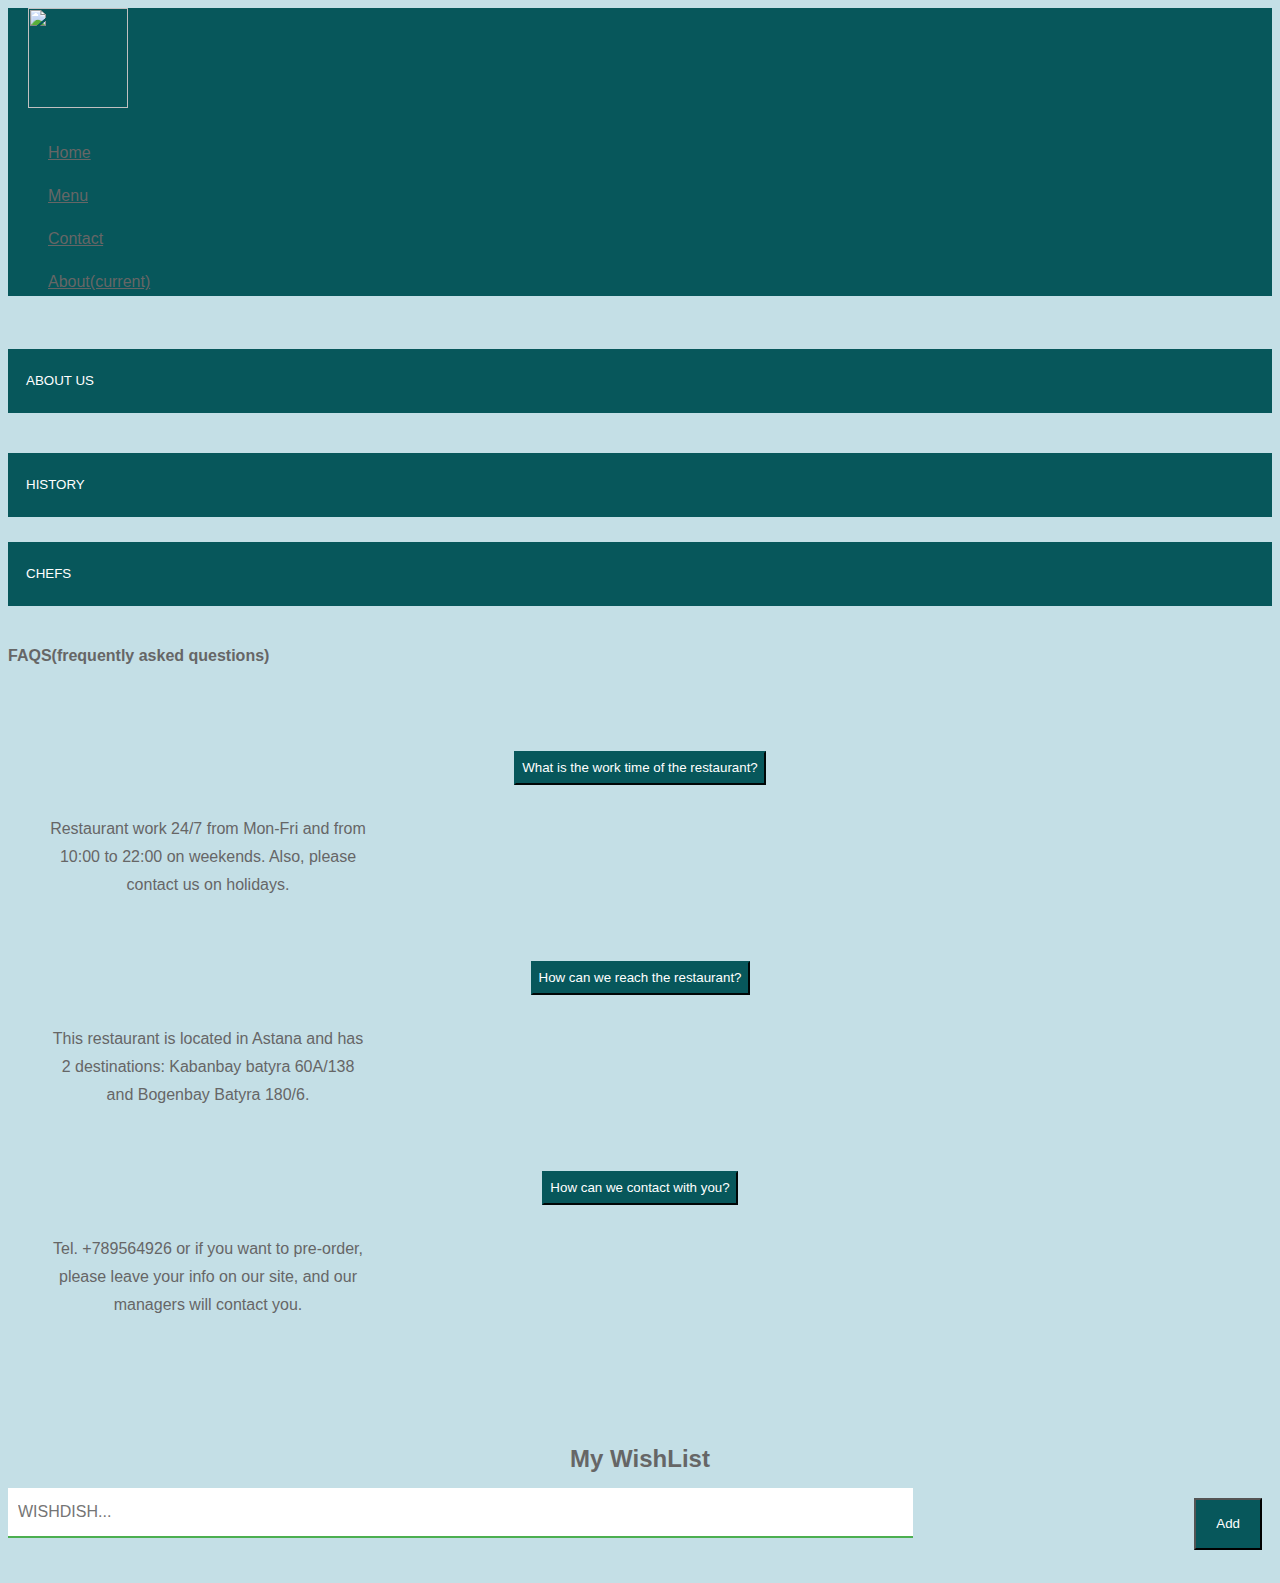
==== about.html @ f9b04245 "Finalizing the" ====
<!DOCTYPE html>
<html lang="en">

<head>
    <meta charset="UTF-8">
    <meta name="viewport" content="width=device-width, initial-scale=1.0">
    <title>About us</title>
    <script src="main.js"></script>
    <link rel="shortcut icon" href="cook.jpg" type="jpg">
    <link rel="stylesheet" type="text/css" href="style.css" />
    <link href="https://cdn.jsdelivr.net/npm/bootstrap@5.3.2/dist/css/bootstrap.min.css" rel="stylesheet" integrity="sha384-T3c6CoIi6uLrA9TneNEoa7RxnatzjcDSCmG1MXxSR1GAsXEV/Dwwykc2MPK8M2HN" crossorigin="anonymous">
</head>

<body>
    <nav class="navbar navbar-expand-lg navbar-dark" style="background-color: #07575b ;">
        <a class="navbar-brand" href="#">
            <img src="cook.jpg" width="100" height="100" alt="" class="navbar-icon">
        </a>
        <div class="collapse navbar-collapse" id="navbarNav">
            <ul class="navbar-nav">
                <li class="nav-item active">
                    <a class="nav-link" href="index.html">Home</a>
                </li>
                <li class="nav-item">
                    <a class="nav-link" href="Menu.html">Menu</a>
                </li>
                <li class="nav-item">
                    <a class="nav-link" href="Contact.html">Contact</a>
                </li>
                <li class="nav-item">
                    <a class="nav-link" href="about.html">About<span class="sr-only">(current)</span></a></a>
                </li>
            </ul>
        </div>
    </nav>
    <br>
    <div class="accordion">
        <button class="accordion-btn" style="color:white">ABOUT US</button>
        <div class="accordion-content">
            <p style="background-color: aliceblue;"><b>At Mr. Cook,</b> we're more than just a restaurant; we're a culinary haven where extraordinary flavors, warm hospitality, and culinary artistry converge. Located in the heart of [City Name], our passion for creating memorable dining experiences drives every dish we craft. Our commitment to sourcing the finest local and seasonal ingredients, paired with our dedication to sustainability, ensures that each bite is not only delicious but also environmentally conscious. Step into our inviting ambiance, a blend of modern elegance and rustic charm, and allow our friendly staff to guide you on a global culinary journey. From classic Italian pastas to savory Asian delights, our diverse menu showcases a world of flavors. Whether you're celebrating a special occasion or indulging in a weekday treat, we invite you to join us at Mr. Cook, where we create not just meals, but lasting memories..</p>
        </div>
        </div>
      
        <button class="accordion-btn"style="color:white">HISTORY</button>
        <div class="accordion-content">
            <p style="background-color: aliceblue;"> Mr. Cook's story is one of culinary passion and commitment to excellence. Established in [Year of Establishment], our journey began with a simple yet profound idea: to offer our guests an unforgettable dining experience that marries tradition with innovation. Over the years, we've evolved into a culinary destination renowned for our dedication to sourcing the finest local ingredients, our exploration of global flavors, and our warm and welcoming ambiance. From our humble beginnings to becoming a beloved fixture in the heart of [City Name], our history is a testament to our love for food and hospitality. We continue to be inspired by the culinary arts, and our story is eternally intertwined with the memories we create for our valued guests</p>
        </div>
        
        <button class="accordion-btn"style="color:white">CHEFS</button>
<div class="accordion-content">
    <div class="container text-center">
        <ul class="nav nav-tabs" id="chefsTab" role="tablist">
            <li class="nav-item" role="presentation">
                <a class="nav-link active" id="chef1-tab" data-toggle="tab" href="#chef1" role="tab" aria-controls="chef1" aria-selected="true">Chef Alice</a>
            </li>
            <li class="nav-item" role="presentation">
                <a class="nav-link" id="chef2-tab" data-toggle="tab" href="#chef2" role="tab" aria-controls="chef2" aria-selected="false">Chef Bob</a>
            </li>
            <li class="nav-item" role="presentation">
                <a class="nav-link" id="chef3-tab" data-toggle="tab" href="#chef3" role="tab" aria-controls="chef3" aria-selected="false">Chef Carol</a>
            </li>
        </ul>
        <div class="tab-content" id="chefsTabContent">
            <div class="tab-pane fade show active" id="chef1" role="tabpanel" aria-labelledby="chef1-tab">
                <div class="row">
                    <div class="col-md-3">
                        <img src="https://publish.purewow.net/wp-content/uploads/sites/2/2021/03/women-chefs-los-angeles-antonia-lofaso.jpg?fit=728%2C524" alt="Chef Alice" class="chef-image"style="width: 150px; height: 150px;">
                    </div>
                    <div class="col-md-9">
                        <h5 class="card-title">Chef Alice</h5>
                        <p class="card-text">Chef Alice is a culinary artist with a passion for creating exquisite dishes from fresh, locally-sourced ingredients. Her creative flair and innovative recipes have made her a renowned figure in the culinary world. With over 20 years of experience, Chef Alice continues to delight food enthusiasts with her delightful creations.</p>
                    </div>
                </div>
            </div>
            <div class="tab-pane fade" id="chef2" role="tabpanel" aria-labelledby="chef2-tab">
                <div class="row">
                    <div class="col-md-3">
                        <img src="https://www.weareafricatravel.com/wp-content/uploads/2016/02/ChefCyril-683x1024.jpg" alt="Chef Bob" class="chef-image"style="width: 150px; height: 150px;">
                    </div>
                    <div class="col-md-9">
                        <h5 class="card-title">Chef Bob</h5>
                        <p class="card-text">Chef Bob is a master of international cuisines, blending flavors from around the world to create unforgettable dining experiences. With a career spanning three decades, he has garnered numerous awards for his culinary excellence. Chef Bob's commitment to quality and presentation makes him a true culinary artist.</p>
                    </div>
                </div>
            </div>
            <div class="tab-pane fade" id="chef3" role="tabpanel" aria-labelledby="chef3-tab">
                <div class="row">
                    <div class="col-md-3">
                        <img src="https://static.cordonbleu.edu/Files/MediaFile/79299.jpg" alt="Chef Carol" class="chef-image"style="width: 150px; height: 150px;">
                    </div>
                    <div class="col-md-9">
                        <h5 class="card-title">Chef Carol</h5>
                        <p class="card-text">Chef Carol is a rising star in the culinary world, known for her dedication to sustainability and farm-to-table cooking. Her love for the environment is reflected in her eco-friendly approach to cooking. Chef Carol's farm-fresh creations and commitment to responsible sourcing have made her a beloved chef among eco-conscious food enthusiasts.</p>
                    </div>
                </div>
            </div>
        </div>
    </div>
</div>


      <br>
      <h4>FAQS(frequently asked questions)</h4>
      <div class="container">
        <div class="container">
            <div class="row">
                <div class="col">
                    <p>
                        <button class="btn btn-primary" type="button" data-toggle="collapse" data-target="#collapseWorkTime" aria-expanded="false" aria-controls="collapseWorkTime">
                            What is the work time of the restaurant?
                        </button>
                    </p>
                    <div style="min-height: 120px;">
                        <div class="collapse width" id="collapseWorkTime">
                            <div class="card card-body" style="width: 320px;">
                                Restaurant work 24/7 from Mon-Fri and from 10:00 to 22:00 on weekends. Also, please contact us on holidays.
                            </div>
                        </div>
                    </div>
                </div>
                <div class="col">
                    <p>
                        <button class="btn btn-primary" type="button" data-toggle="collapse" data-target="#collapseLocation" aria-expanded="false" aria-controls="collapseLocation">
                            How can we reach the restaurant?
                        </button>
                    </p>
                    <div style="min-height: 120px;">
                        <div class="collapse width" id="collapseLocation">
                            <div class="card card-body" style="width: 320px;">
                                This restaurant is located in Astana and has 2 destinations: Kabanbay batyra 60A/138 and Bogenbay Batyra 180/6.
                            </div>
                        </div>
                    </div>
                </div>
                <div class="col">
                    <p>
                        <button class="btn btn-primary" type="button" data-toggle="collapse" data-target="#collapseContact" aria-expanded="false" aria-controls="collapseContact">
                            How can we contact with you?
                        </button>
                    </p>
                    <div style="min-height: 120px;">
                        <div class="collapse width" id="collapseContact">
                            <div class="card card-body" style="width: 320px;">
                                Tel. +789564926 or if you want to pre-order, please leave your info on our site, and our managers will contact you.
                            </div>
                        </div>
                    </div>
                </div>
            </div>
        </div>
    </div>
    <div id="todo-container">
        <h2>My WishList</h2>
    <div class="to-do-list">
        <input type="text" id="myInput" placeholder="WISHDISH...">
        <button class="addBtn" onclick="newElement()">Add</button>
    </div>
    <ul id="myUL"></ul>
    </div>
    
    
    
    
    
 
 
     


      <script src="https://code.jquery.com/jquery-3.5.1.slim.min.js"></script>
      <script src="https://cdn.jsdelivr.net/npm/@popperjs/core@2.5.4/dist/umd/popper.min.js"></script>
      <script src="https://stackpath.bootstrapcdn.com/bootstrap/4.5.2/js/bootstrap.min.js"></script>
</body>

</html>
---- style.css ----
body {
  background-color: #c4dfe6!important;
}
.navbar-icon {
    margin-left: 20px; 
  }
  .carousel-item {
    height: 600px; 
  }
  .carousel img {
    max-width: 100%;
    max-height: 100%;
    width: auto;
    height: auto;
  }
  .carousel-inner .carousel-item {
    transition-duration: 0.2s; 
  }
  .container img
  {
    height:100%;
    width:100%;
    object-fit:cover;
  }
  ul {
    list-style-type: none;
}
#countdown {
  text-align: center;
  font-size: 24px;
}

#timer {
  display: inline-block;
}
.container {
  text-align: center;
  padding: 20px;
}

button {
  margin-top: 10px;
}

#countdown {
  font-size: 24px;
  margin-top: 20px;
}


#todo-container h2 {
  text-align: center;
}

#todo-container ul {
  list-style-type: none;
  margin: 0;
  padding: 0;
}

#todo-container li {
  background-color: white ;
  padding: 10px;
  margin: 10px 0;
  border: 1px solid #d4d4d4;
  position: relative;
  cursor: pointer;
}

#todo-container li.checked {
  background-color: white;
  color: white;
  text-decoration: line-through;
}

#todo-container .addBtn {
  background-color: #07575b  ;
  color: white;
  padding: 10px 20px;
  cursor: pointer;
  float: right;
  margin-right: 10px;
}

#todo-container input[type="text"] {
  padding: 10px;
  width: 70%;
  border: none;
  border-bottom: 2px solid #4CAF50;
  font-size: 16px;
}

#todo-container input[type="text"]:focus {
  outline: none;
}
.card-gif {
  width: 100%;
  height: 150px;
  border-radius: 5px;
  margin-bottom: 20px;
  overflow: hidden;
}

.card-gif img {
  width: 100%;
  height: 100%;
  object-fit: cover;
}
.accordion {
  display: flex;
  flex-direction: column;
}

.accordion-btn {
  background-color: #07575b ;
  color: #444;
  cursor: pointer;
  padding: 18px;
  width: 100%;
  text-align: left;
  border: none;
  text-align: left;
  outline: none;
  transition: background-color 0.3s;
}

.accordion-content {
  display: none;
  padding: 18px;
  border-top: 1px solid #ddd;
}

.accordion-btn.active, .accordion-btn:hover {
  background-color: #07575b ;
}
#animateMe {
  position: absolute;
  left: 0;
  transition: opacity 1s, transform 1s;
}


.carousel-item {
  transform: translateX(100%);
  opacity: 0;
  transition: transform 0.5s ease, opacity 0.5s ease;
}

.carousel-item.active {
  transform: translateX(0); 
  opacity: 1;
}

.game-container {
  display: flex;
  justify-content: space-around;
  align-items: center;
  margin: 20px;
}

.category-column, .dish-column {
  flex: 1;
  text-align: center;
}

.droppable {
  background-color: #f0f0f0;
  border: 2px dashed #777;
  margin: 5px;
  padding: 5px;
  font-weight: bold;
  cursor: pointer;
}

.draggable {
  background-color: #ddd;
  border: 2px solid #777;
  margin: 5px;
  padding: 5px;
  cursor: pointer;
}
.tooltip {
  position: relative;
  display: inline-block;
  cursor: pointer;
}

.tooltip .tooltiptext {
  visibility: hidden;
  width: 200px;
  background-color: #333;
  color: #fff;
  text-align: center;
  border-radius: 5px;
  padding: 5px;
  position: absolute;
  z-index: 1;
  bottom: 125%;
  left: 50%;
  transform: translateX(-50%);
  opacity: 0;
  transition: opacity 0.3s;
}

.tooltip:hover .tooltiptext {
  visibility: visible;
  opacity: 1;
}
.container .btn-primary {
  background-color: #07575b;
  border-color: #07575b;
  color: #fff; 
}
.button-28 {
  appearance: none;
  background-color: transparent;
  border: 2px solid #1A1A1A;
  border-radius: 15px;
  box-sizing: border-box;
  color: #3B3B3B;
  cursor: pointer;
  display: inline-block;
  font-family: Roobert,-apple-system,BlinkMacSystemFont,"Segoe UI",Helvetica,Arial,sans-serif,"Apple Color Emoji","Segoe UI Emoji","Segoe UI Symbol";
  font-size: 16px;
  font-weight: 600;
  line-height: normal;
  margin: 0;
  min-height: 60px;
  min-width: 0;
  outline: none;
  padding: 16px 24px;
  text-align: center;
  text-decoration: none;
  transition: all 300ms cubic-bezier(.23, 1, 0.32, 1);
  user-select: none;
  -webkit-user-select: none;
  touch-action: manipulation;
  width: 100%;
  will-change: transform;
}

.button-28:disabled {
  pointer-events: none;
}

.button-28:hover {
  color: #fff;
  background-color: #1A1A1A;
  box-shadow: rgba(0, 0, 0, 0.25) 0 8px 15px;
  transform: translateY(-2px);
}

.button-28:active {
  box-shadow: none;
  transform: translateY(0);
}
.list-group-item:hover {
  cursor: pointer;
  background-color: #f0f0f0;
}
.card {
  transition: transform 0.3s;
}

.card:hover {
  transform: scale(1.05);
}
*{ font-family: 'Consolas', sans-serif; line-height: 28px; margin-bottom: 15px; color: #666; }
#instructions {
  border: 2px solid #07575b;
  padding: 10px; 
  text-align: center;
  }
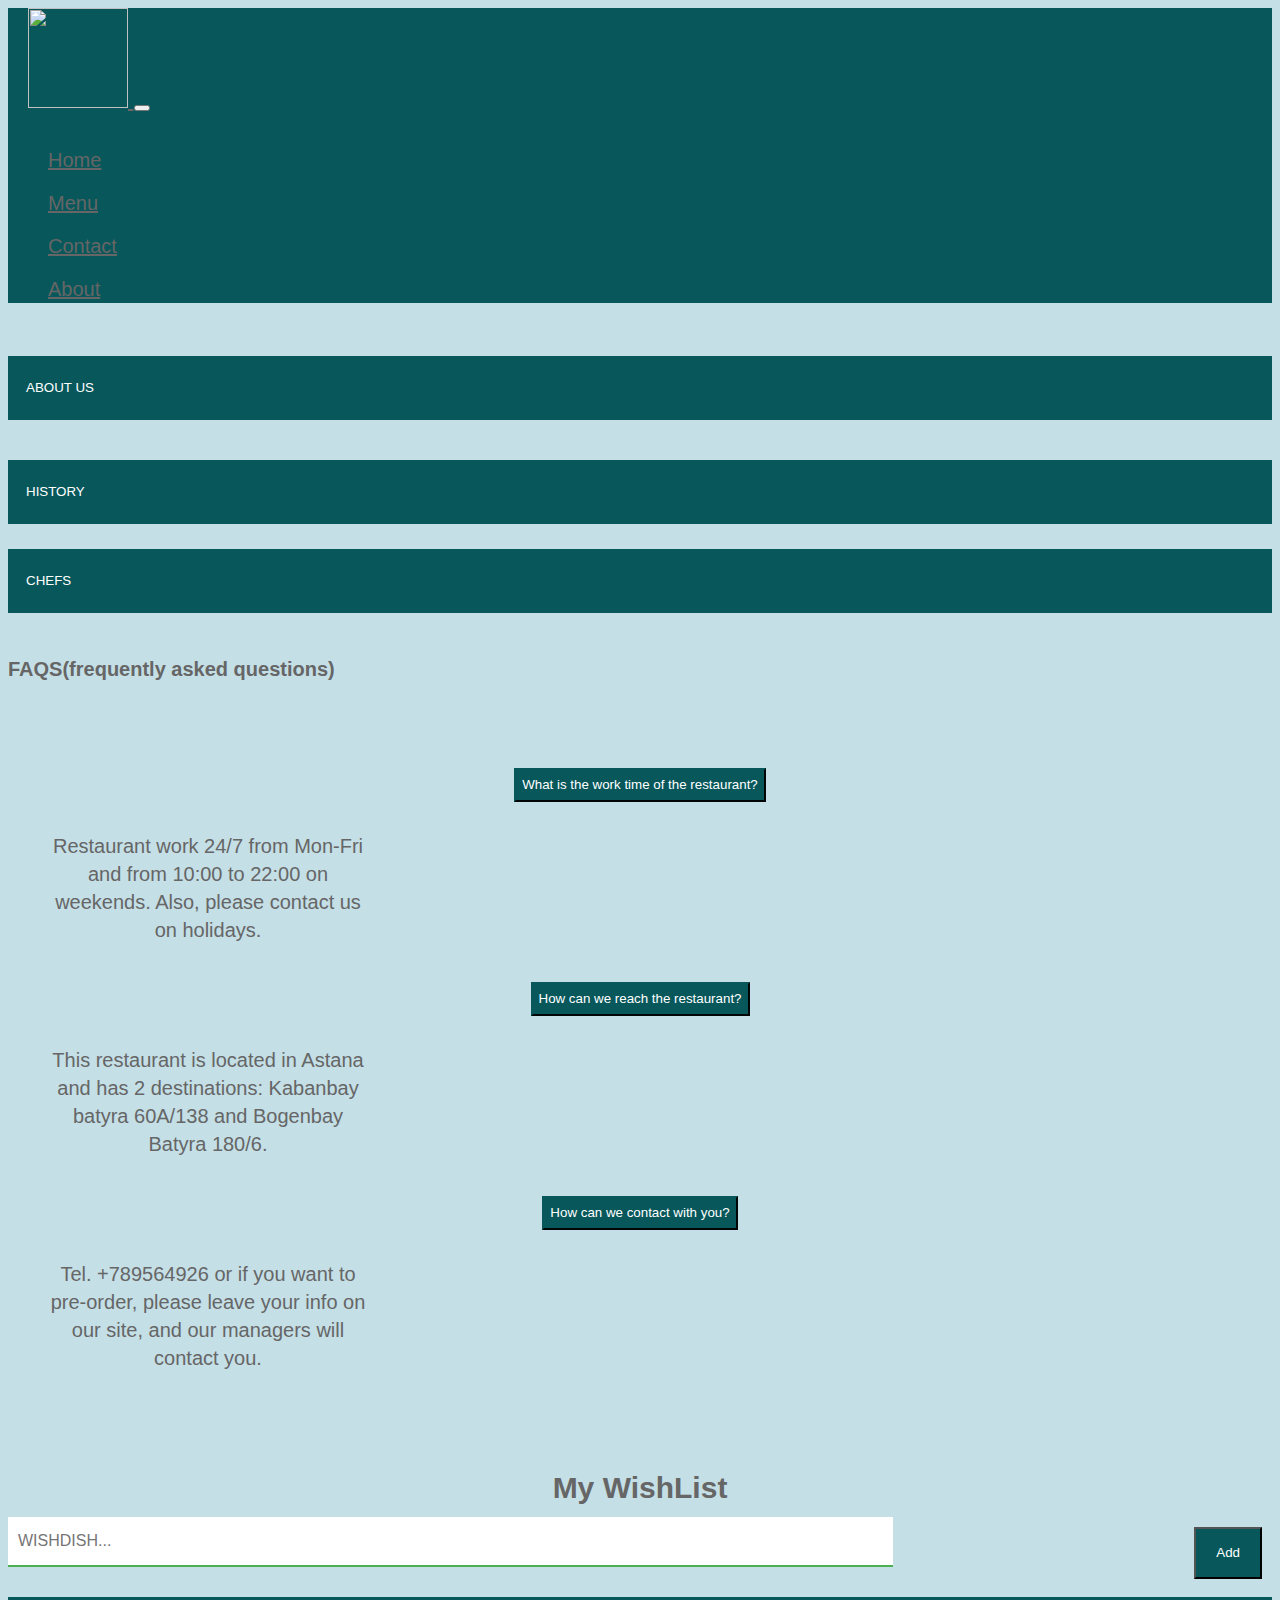
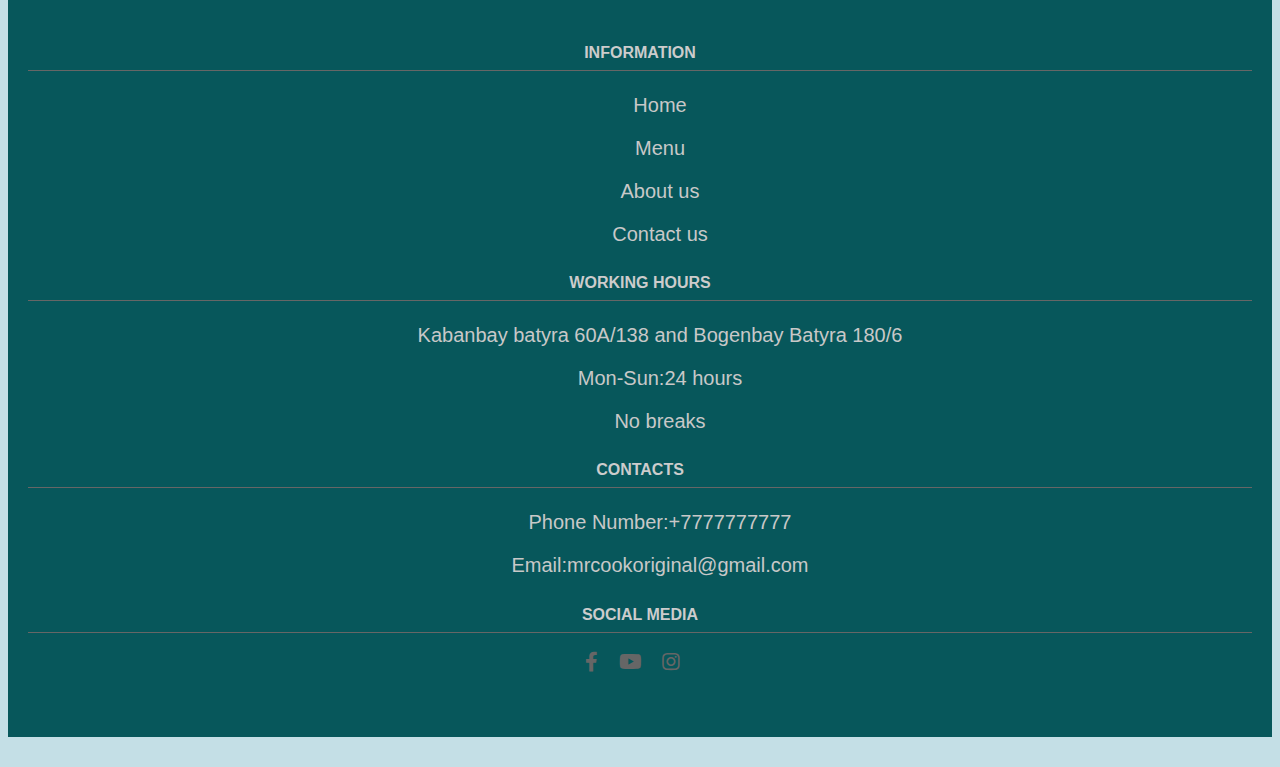
==== commit f2c88134: "Final commit" ====
--- a/about.html
+++ b/about.html
@@ -1,25 +1,27 @@
 <!DOCTYPE html>
 <html lang="en">
-
 <head>
     <meta charset="UTF-8">
-    <meta name="viewport" content="width=device-width, initial-scale=1.0">
+    <meta name="viewport" content="width=device-width, initial-scale=1.0,shrink-to-fit=no">
     <title>About us</title>
     <script src="main.js"></script>
     <link rel="shortcut icon" href="cook.jpg" type="jpg">
     <link rel="stylesheet" type="text/css" href="style.css" />
+    <link rel="stylesheet" href="https://cdnjs.cloudflare.com/ajax/libs/font-awesome/5.15.3/css/all.min.css" integrity="sha512-*********" crossorigin="anonymous" />
     <link href="https://cdn.jsdelivr.net/npm/bootstrap@5.3.2/dist/css/bootstrap.min.css" rel="stylesheet" integrity="sha384-T3c6CoIi6uLrA9TneNEoa7RxnatzjcDSCmG1MXxSR1GAsXEV/Dwwykc2MPK8M2HN" crossorigin="anonymous">
 </head>
-
 <body>
-    <nav class="navbar navbar-expand-lg navbar-dark" style="background-color: #07575b ;">
+    <nav class="navbar navbar-expand-lg navbar-dark" style="background-color: #07575b;">
         <a class="navbar-brand" href="#">
             <img src="cook.jpg" width="100" height="100" alt="" class="navbar-icon">
         </a>
+        <button class="navbar-toggler" type="button" data-toggle="collapse" data-target="#navbarNav" aria-controls="navbarNav" aria-expanded="false" aria-label="Toggle navigation">
+            <span class="navbar-toggler-icon"></span>
+        </button>
         <div class="collapse navbar-collapse" id="navbarNav">
             <ul class="navbar-nav">
                 <li class="nav-item active">
-                    <a class="nav-link" href="index.html">Home</a>
+                    <a class="nav-link" href="index.html">Home <span class="sr-only">(current)</span></a>
                 </li>
                 <li class="nav-item">
                     <a class="nav-link" href="Menu.html">Menu</a>
@@ -28,7 +30,7 @@
                     <a class="nav-link" href="Contact.html">Contact</a>
                 </li>
                 <li class="nav-item">
-                    <a class="nav-link" href="about.html">About<span class="sr-only">(current)</span></a></a>
+                    <a class="nav-link" href="about.html">About</a>
                 </li>
             </ul>
         </div>
@@ -40,12 +42,10 @@
             <p style="background-color: aliceblue;"><b>At Mr. Cook,</b> we're more than just a restaurant; we're a culinary haven where extraordinary flavors, warm hospitality, and culinary artistry converge. Located in the heart of [City Name], our passion for creating memorable dining experiences drives every dish we craft. Our commitment to sourcing the finest local and seasonal ingredients, paired with our dedication to sustainability, ensures that each bite is not only delicious but also environmentally conscious. Step into our inviting ambiance, a blend of modern elegance and rustic charm, and allow our friendly staff to guide you on a global culinary journey. From classic Italian pastas to savory Asian delights, our diverse menu showcases a world of flavors. Whether you're celebrating a special occasion or indulging in a weekday treat, we invite you to join us at Mr. Cook, where we create not just meals, but lasting memories..</p>
         </div>
         </div>
-      
         <button class="accordion-btn"style="color:white">HISTORY</button>
         <div class="accordion-content">
-            <p style="background-color: aliceblue;"> Mr. Cook's story is one of culinary passion and commitment to excellence. Established in [Year of Establishment], our journey began with a simple yet profound idea: to offer our guests an unforgettable dining experience that marries tradition with innovation. Over the years, we've evolved into a culinary destination renowned for our dedication to sourcing the finest local ingredients, our exploration of global flavors, and our warm and welcoming ambiance. From our humble beginnings to becoming a beloved fixture in the heart of [City Name], our history is a testament to our love for food and hospitality. We continue to be inspired by the culinary arts, and our story is eternally intertwined with the memories we create for our valued guests</p>
-        </div>
-        
+            <p style="background-color: aliceblue;"> Mr. Cook's story is one of culinary passion and commitment to excellence. Established in 2023, our journey began with a simple yet profound idea: to offer our guests an unforgettable dining experience that marries tradition with innovation. Over the years, we've evolved into a culinary destination renowned for our dedication to sourcing the finest local ingredients, our exploration of global flavors, and our warm and welcoming ambiance. From our humble beginnings to becoming a beloved fixture in the heart of Astana, our history is a testament to our love for food and hospitality. We continue to be inspired by the culinary arts, and our story is eternally intertwined with the memories we create for our valued guests</p>
+        </div>
         <button class="accordion-btn"style="color:white">CHEFS</button>
 <div class="accordion-content">
     <div class="container text-center">
@@ -97,8 +97,6 @@
         </div>
     </div>
 </div>
-
-
       <br>
       <h4>FAQS(frequently asked questions)</h4>
       <div class="container">
@@ -157,19 +155,48 @@
     </div>
     <ul id="myUL"></ul>
     </div>
-    
-    
-    
-    
-    
- 
- 
-     
-
-
+    <footer>
+        <section class="footer">
+            <div class="container">
+                <div class="row">
+                    <div class="col-md-3 col-6">
+                        <h4>Information</h4>
+                        <ul class="list-unstyled">
+                            <li><a href="index.html">Home</a></li>
+                            <li><a href="Menu.html">Menu</a></li>
+                            <li><a href="about.html">About us</a></li>
+                            <li><a href="Contact.html">Contact us</a></li>
+                        </ul>
+                    </div>
+                    <div class="col-md-3 col-6">
+                        <h4>Working hours</h4>
+                        <ul class="list-unstyled">
+                            <li>Kabanbay batyra 60A/138 and Bogenbay Batyra 180/6</li>
+                            <li>Mon-Sun:24 hours</li>
+                            <li>No breaks</li>
+                        </ul>
+                    </div>
+                    <div class="col-md-3 col-6">
+                        <h4>Contacts</h4>
+                        <ul class="list-unstyled">
+                            <li>Phone Number:+7777777777</a></li>
+                            <li>Email:mrcookoriginal@gmail.com</a></li>   
+                        </ul>
+                    </div>
+                    <div class="col-md-3 col-6">
+                        <h4>Social Media</h4>
+                        <div class="footer-icons">
+                            <a href="#"><i class="fab fa-facebook-f"></i></a>
+                            <a href="#"><i class="fab fa-youtube"></i></a>
+                            <a href="#"><i class="fab fa-instagram"></i></a>
+                        </div>
+                    </div>
+                </div>
+            </div>
+        </section>
+    </footer>
       <script src="https://code.jquery.com/jquery-3.5.1.slim.min.js"></script>
       <script src="https://cdn.jsdelivr.net/npm/@popperjs/core@2.5.4/dist/umd/popper.min.js"></script>
       <script src="https://stackpath.bootstrapcdn.com/bootstrap/4.5.2/js/bootstrap.min.js"></script>
 </body>
-
 </html>--- a/style.css
+++ b/style.css
@@ -1,4 +1,5 @@
 body {
+  position: relative;
   background-color: #c4dfe6!important;
 }
 .navbar-icon {
@@ -29,7 +30,6 @@
   text-align: center;
   font-size: 24px;
 }
-
 #timer {
   display: inline-block;
 }
@@ -37,27 +37,21 @@
   text-align: center;
   padding: 20px;
 }
-
 button {
   margin-top: 10px;
 }
-
 #countdown {
   font-size: 24px;
   margin-top: 20px;
 }
-
-
 #todo-container h2 {
   text-align: center;
 }
-
 #todo-container ul {
   list-style-type: none;
   margin: 0;
   padding: 0;
 }
-
 #todo-container li {
   background-color: white ;
   padding: 10px;
@@ -66,13 +60,11 @@
   position: relative;
   cursor: pointer;
 }
-
 #todo-container li.checked {
   background-color: white;
-  color: white;
+  color: black;
   text-decoration: line-through;
 }
-
 #todo-container .addBtn {
   background-color: #07575b  ;
   color: white;
@@ -81,7 +73,6 @@
   float: right;
   margin-right: 10px;
 }
-
 #todo-container input[type="text"] {
   padding: 10px;
   width: 70%;
@@ -89,7 +80,6 @@
   border-bottom: 2px solid #4CAF50;
   font-size: 16px;
 }
-
 #todo-container input[type="text"]:focus {
   outline: none;
 }
@@ -100,7 +90,6 @@
   margin-bottom: 20px;
   overflow: hidden;
 }
-
 .card-gif img {
   width: 100%;
   height: 100%;
@@ -110,7 +99,6 @@
   display: flex;
   flex-direction: column;
 }
-
 .accordion-btn {
   background-color: #07575b ;
   color: #444;
@@ -123,13 +111,11 @@
   outline: none;
   transition: background-color 0.3s;
 }
-
 .accordion-content {
   display: none;
   padding: 18px;
   border-top: 1px solid #ddd;
 }
-
 .accordion-btn.active, .accordion-btn:hover {
   background-color: #07575b ;
 }
@@ -138,53 +124,54 @@
   left: 0;
   transition: opacity 1s, transform 1s;
 }
-
-
 .carousel-item {
   transform: translateX(100%);
   opacity: 0;
   transition: transform 0.5s ease, opacity 0.5s ease;
 }
-
 .carousel-item.active {
   transform: translateX(0); 
   opacity: 1;
 }
-
 .game-container {
   display: flex;
   justify-content: space-around;
   align-items: center;
   margin: 20px;
 }
-
+.category-column h2 {
+  color: #07575b;
+}
 .category-column, .dish-column {
   flex: 1;
   text-align: center;
 }
-
+.dish-column h2 {
+  color: #07575b; 
+}
 .droppable {
-  background-color: #f0f0f0;
-  border: 2px dashed #777;
+  background-color: #FFEED9;
+  border: 2px dashed #39A7FF;
   margin: 5px;
   padding: 5px;
   font-weight: bold;
   cursor: pointer;
 }
-
 .draggable {
-  background-color: #ddd;
-  border: 2px solid #777;
+  background-color: #FFEED9;
+  border: 2px solid #39A7FF;
   margin: 5px;
   padding: 5px;
   cursor: pointer;
 }
+.draggable:hover {
+  background-color: #c1c1c1;
+}
 .tooltip {
   position: relative;
   display: inline-block;
   cursor: pointer;
 }
-
 .tooltip .tooltiptext {
   visibility: hidden;
   width: 200px;
@@ -201,7 +188,6 @@
   opacity: 0;
   transition: opacity 0.3s;
 }
-
 .tooltip:hover .tooltiptext {
   visibility: visible;
   opacity: 1;
@@ -237,19 +223,18 @@
   touch-action: manipulation;
   width: 100%;
   will-change: transform;
-}
-
+  width: 150px;
+  height:75px;
+}
 .button-28:disabled {
   pointer-events: none;
 }
-
 .button-28:hover {
   color: #fff;
   background-color: #1A1A1A;
   box-shadow: rgba(0, 0, 0, 0.25) 0 8px 15px;
   transform: translateY(-2px);
 }
-
 .button-28:active {
   box-shadow: none;
   transform: translateY(0);
@@ -261,15 +246,220 @@
 .card {
   transition: transform 0.3s;
 }
-
 .card:hover {
   transform: scale(1.05);
 }
 *{ font-family: 'Consolas', sans-serif; line-height: 28px; margin-bottom: 15px; color: #666; }
-#instructions {
-  border: 2px solid #07575b;
-  padding: 10px; 
-  text-align: center;
-  }
-  
+  #check { 
+    margin: 0 auto; 
+    display: block; 
+  }
+.modal {
+  display: none;
+  position: fixed;
+  z-index: 1;
+  left: 0;
+  top: 0;
+  width: 100%;
+  height: 100%;
+  overflow: auto;
+  background-color: rgba(0, 0, 0, 0.4);
+  animation-name: fadeIn;
+  animation-duration: 0.4s;
+}
+.modal-content {
+  margin: auto;
+  display: flex;
+  flex-direction: column;
+  position: relative;
+  background-color: #fefefe;
+  padding: 16px;
+  border: 1px solid #888;
+  width: 80%;
+  max-width: 600px;   -webkit-animation-name: slideIn;
+  -webkit-animation-duration: 0.4s;
+  animation-name: slideIn;
+  animation-duration: 0.4s;
+}
+.modal-header {
+  padding: 2px 16px;
+  background-color: #07575b;
+  color: white;
+}
+  .close {
+    color: white;
+    float: right;
+    font-size: 28px;
+    font-weight: bold;
+  }
+  .close:hover,
+  .close:focus {
+    color: #000;
+    text-decoration: none;
+    cursor: pointer;
+  }
+    @-webkit-keyframes slideIn {
+    from {bottom: -300px; opacity: 0} 
+    to {bottom: 0; opacity: 1}
+  }
+  @keyframes slideIn {
+    from {bottom: -300px; opacity: 0}
+    to {bottom: 0; opacity: 1}
+  }
+  @-webkit-keyframes fadeIn {
+    from {opacity: 0} 
+    to {opacity: 1}
+  }
+  @keyframes fadeIn {
+    from {opacity: 0} 
+    to {opacity: 1}
+  }
+  * {
+    box-sizing: border-box;
+  }
+  video {
+    top: 50%;
+    left: 50%;
+    transform: translateX(-50%) translateY(-50%);
+    z-index: 1;
+    width: 100%;     height: auto; }
+#regForm {
+    background-color: rgba(255, 255, 255, 0.8);
+    margin: 100px auto;
+    padding: 40px;
+    width: 70%;
+    min-width: 300px;
+    position: relative;
+    z-index: 1;
+}
+h1 {
+    text-align: center;
+}
+input {
+    padding: 10px;
+    width: 100%;
+    font-size: 17px;
+    border: 1px solid #aaaaaa;
+}
+input.invalid {
+    background-color: #ffdddd;
+}
+.tab {
+    display: none;
+}
+#prevBtn {
+  background-color: #bbbbbb;
+}
+.step {
+  height: 15px;
+  width: 15px;
+  margin: 0 2px;
+  background-color: #bbbbbb;
+  border: none;
+  border-radius: 50%;
+  display: inline-block;
+  opacity: 0.5;
+}
+.step.active {
+  opacity: 1;
+}
+.step.finish {
+  background-color: #04AA6D;
+}
+.container {
+  position: relative;
+}
+.video-container {
+  position: relative;
+  overflow: hidden;
+}
+.video-container.fullscreen {
+  width: 100%;
+  height: 100vh;
+  position: fixed;
+  top: 0;
+  left: 0;
+  z-index: 1000;
+}
+#fullscreenButton {
+  position: absolute;
+  bottom: -5px;   left: 50%;
+  transform: translateX(-50%);
+  cursor: pointer;
+}
+@keyframes pulse {
+  0% {
+    transform: scale(1);
+  }
+  50% {
+    transform: scale(1.1);
+  }
+  100% {
+    transform: scale(1);
+  }
+}
+.img-pulse {
+  animation: pulse 2s infinite; }
+#scrollToTopBtn {
+  display: none;
+  position: fixed;
+  bottom: 20px;
+  right: 20px;
+  background-color: #c4dfe6;
+  color: white;
+  border: none;
+  border-radius: 5px;
+  padding: 10px;
+  font-size: 25px;
+  cursor: pointer;
+  transition: background-color 0.3s;
+}
+#scrollToTopBtn:hover {
+  background-color: #0057b300;
+}
+.footer {
+	background-color: #07575b;
+}
+.footer h4 {
+	color: #ccc;
+	text-transform: uppercase;
+	font-size: 16px;
+	border-bottom: 1px solid #666;
+	padding-bottom: 3px;
+}
+.footer a {
+	text-decoration: none;
+	transition: all .3s;
+}
+.footer a:hover {
+	color: #fff;
+	text-decoration: underline;
+}
+.footer a, .footer li {
+	color: #c8c8c8;
+}
+.footer li a {
+	display: block;
+}
+.footer-icons a {
+	display: inline-block;
+	margin-right: 15px;
+	font-size: 20px;
+}
+@media only screen and (max-width: 600px) {
+    body {
+    font-size: 14px;
+  }
+}
 
+@media only screen and (min-width: 601px) and (max-width: 1024px) {
+    body {
+    font-size: 18px;
+  }
+}
+
+@media only screen and (min-width: 1025px) {
+    body {
+    font-size: 20px;
+  }
+}